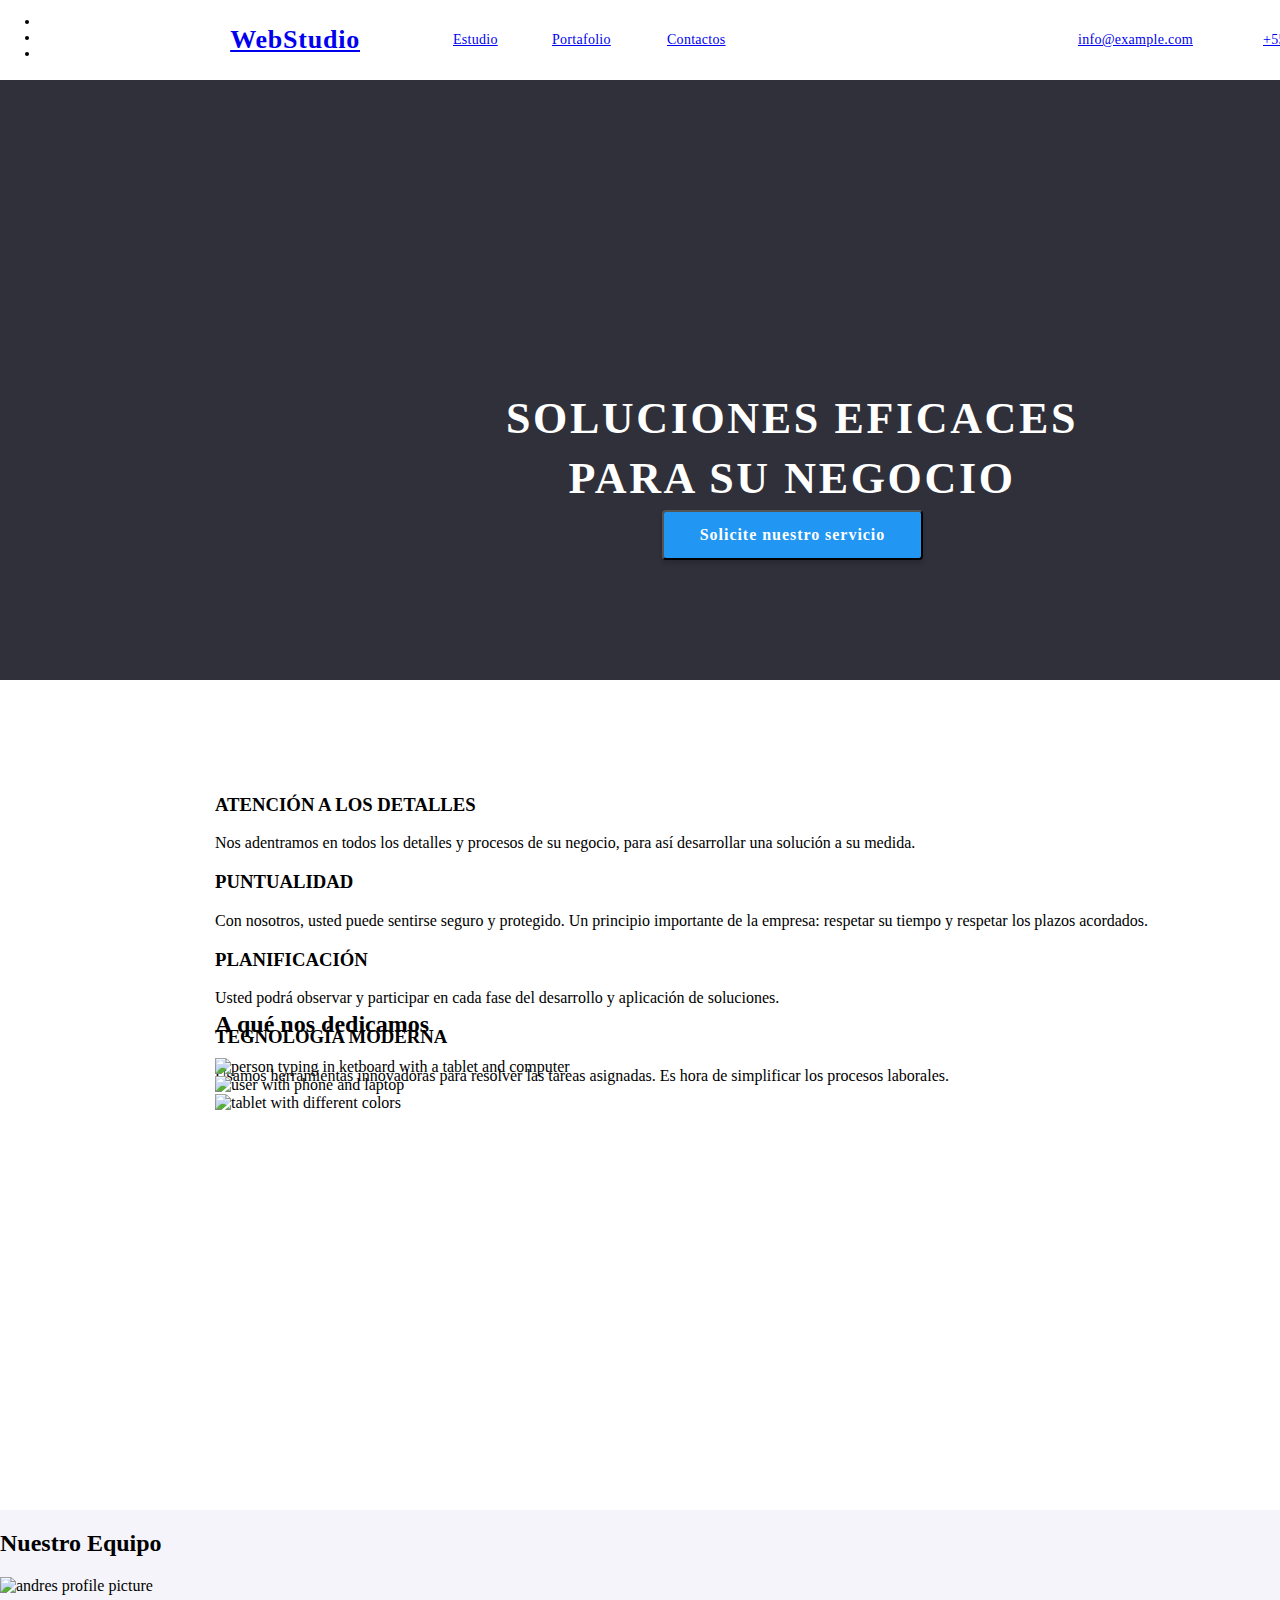
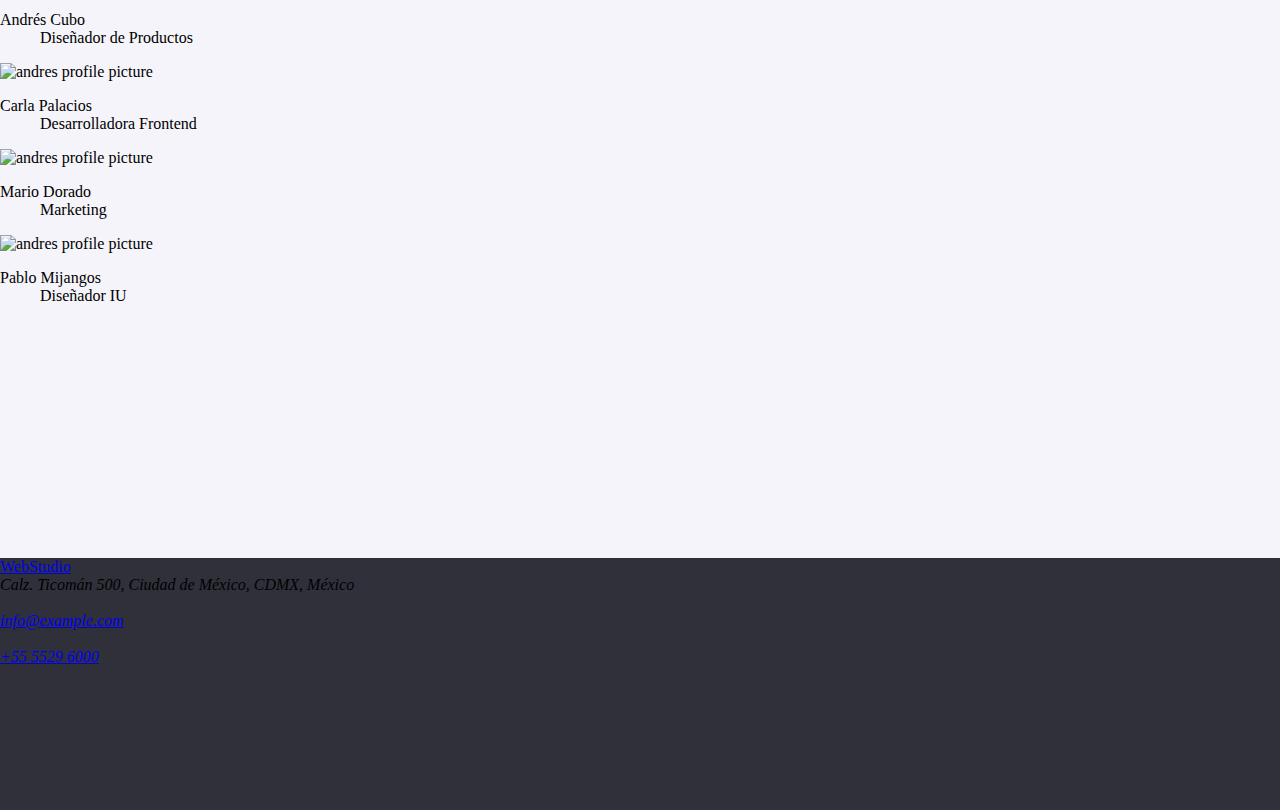
==== index.html @ 0092bbd9 "update css colors and positions" ====
<!DOCTYPE html>
<html lang="en">
  <head>
    <meta charset="UTF-8" />
    <meta http-equiv="X-UA-Compatible" content="IE=edge" />
    <meta name="viewport" content="width=device-width, initial-scale=1.0" />
    <link rel="stylesheet" type="text/css" href="css/styles.css" />
    <title>WebStudio</title>
  </head>

  <body>
    <header class="header">
      <nav>
        <div class="title-1">
          <a href="#">WebStudio</a>
        </div>

        <ul id="links-top">
          <li><a href="#" class="link1">Estudio</a></li>
          <li><a href="#" class="link2">Portafolio</a></li>
          <li><a href="#" class="link3">Contactos</a></li>
        </ul>
      </nav>
      <div>
        <ul id="links-top">
          <li>
            <a href="mailto:info@example.com" class="link4">info@example.com</a>
          </li>
          <li><a href="tel:+525555296000" class="link5">+55 5529 6000</a></li>
        </ul>
      </div>
    </header>

    <main id="main">
      <h1 id="main-title">SOLUCIONES EFICACES PARA SU NEGOCIO</h1>
      <button id="main-button" type="button">Solicite nuestro servicio</button>
    </main>

    <section id="first">
      <div>
        <h3>ATENCIÓN A LOS DETALLES</h3>
        <p>
          Nos adentramos en todos los detalles y procesos de su negocio, para
          así desarrollar una solución a su medida.
        </p>
      </div>
      <div>
        <h3>PUNTUALIDAD</h3>
        <p>
          Con nosotros, usted puede sentirse seguro y protegido. Un principio
          importante de la empresa: respetar su tiempo y respetar los plazos
          acordados.
        </p>
      </div>
      <div>
        <h3>PLANIFICACIÓN</h3>
        <p>
          Usted podrá observar y participar en cada fase del desarrollo y
          aplicación de soluciones.
        </p>
      </div>
      <div>
        <h3>TEGNOLOGÍA MODERNA</h3>
        <p>
          Usamos herramientas innovadoras para resolver las tareas asignadas. Es
          hora de simplificar los procesos laborales.
        </p>
      </div>
    </section>

    <section id="second">
      <h2>A qué nos dedicamos</h2>
      <div>
        <img
          src="images/image1.jpg"
          width="100"
          alt="person typing in ketboard with a tablet and computer"
        />
      </div>
      <div>
        <img
          src="images/image2.jpg"
          width="100"
          alt="user with phone and laptop"
        />
      </div>
      <div>
        <img
          src="images/image3.jpg"
          width="100"
          alt="tablet with different colors"
        />
      </div>
    </section>

    <section id="third">
      <h2>Nuestro Equipo</h2>
      <article>
        <img
          src="images/andres.jpg"
          width="100"
          alt="andres profile
            picture"
        />
        <dl>
          <dt>Andrés Cubo</dt>
          <dd>Diseñador de Productos</dd>
        </dl>
        <img
          src="images/carla.jpg"
          width="100"
          alt="andres profile
            picture"
        />
        <dl>
          <dt>Carla Palacios</dt>
          <dd>Desarrolladora Frontend</dd>
        </dl>
        <img
          src="images/mario.jpg"
          width="100"
          alt="andres profile
            picture"
        />
        <dl>
          <dt>Mario Dorado</dt>
          <dd>Marketing</dd>
        </dl>
        <img
          src="images/pablo.jpg"
          width="100"
          alt="andres profile
            picture"
        />
        <dl>
          <dt>Pablo Mijangos</dt>
          <dd>Diseñador IU</dd>
        </dl>
      </article>
    </section>

    <footer id="footer">
      <a href="#">WebStudio</a>
      <address>
        <div>Calz. Ticomán 500, Ciudad de México, CDMX, México</div>
        <br />
        <div><a href="mailto:info@example.com">info@example.com</a></div>
        <br />
        <div><a href="tel:+525555296000">+55 5529 6000</a></div>
        <br />
      </address>
    </footer>
  </body>
</html>
---- css/styles.css ----
.header {
    width: 100%;
    height: 80px;
    position: absolute;
    left: 0px;
    top: 0px;

    background-color: #FFFFFF;
}

.title-1 {
    position: absolute;
    width: 145px;
    height: 31px;
    left: 215px;
    top: 24px;

    
    font-family: 'Raleway';
    font-style: normal;
    font-weight: 700;
    font-size: 26px;
    line-height: 31px;

    text-align: right;
    letter-spacing: 0.03em;

    color: #2196f3;
}

#links-top {
    font-family: 'Roboto';
    font-style: normal;
    font-weight: 500;
    font-size: 14px;
    line-height: 16px;
    letter-spacing: 0.02em;
}

.link1 {
    position: absolute;
    width: 49px;
    height: 16px;
    left: 453px;
    top: 32px;
}

.link2 {
    position: absolute;
    width: 65px;
    height: 16px;
    left: 552px;
    top: 32px;
}

.link3 {
    position: absolute;
    width: 67px;
    height: 16px;
    left: 667px;
    top: 32px;
}

.link4 {
    position: absolute;
    width: 135px;
    height: 16px;
    left: 1078px;
    top: 32px;
}

.link5 {
    position: absolute;
    width: 118px;
    height: 16px;
    left: 1263px;
    top: 32px;
}

#main {
    position: absolute;
    width: 1600px;
    height: 600px;
    left: -4px;
    top: 80px;
    
    background: #2F303A;
}

#main-title {
    position: absolute;
width: 696px;
height: 120px;
left: 448px;
top: 280px;

font-family: 'Roboto';
font-style: normal;
font-weight: 900;
font-size: 44px;
line-height: 60px;

text-align: center;
letter-spacing: 0.06em;
text-transform: uppercase;

color: #FFFFFF;
}

#main-button {
    
    
    
    display: flex;
    flex-direction: row;
    justify-content: center;
    align-items: center;
    padding: 10px 32px;
    gap: 10px;

    position: absolute;
    width: 261px;
    height: 50px;
    left: 666px;
    top: 430px;

    background: #2196F3;
    box-shadow: 0px 4px 4px rgba(0, 0, 0, 0.15);
    border-radius: 4px;

    font-family: 'Roboto';
    font-style: normal;
    font-weight: 700;
    font-size: 16px;
    line-height: 30px;
    /* identical to box height, or 188% */

    display: flex;
    align-items: center;
    text-align: center;
    letter-spacing: 0.06em;

    color: #FFFFFF;
}

#first {
    position: absolute;
    width: 1170px;
    height: 122px;
    left: 215px;
    top: 775px;
}

#second {
    position: absolute;
    width: 1173.16px;
    height: 425px;
    left: 215px;
    top: 991px;


}

#third {
    position: absolute;
    width: 1600px;
    height: 648px;
    left: 0px;
    top: 1510px;

    background: #F5F4FA;
}

#footer {
    position: absolute;
    width: 1600px;
    height: 252px;
    left: 0px;
    top: 2158px;

    background: #2F303A;
}
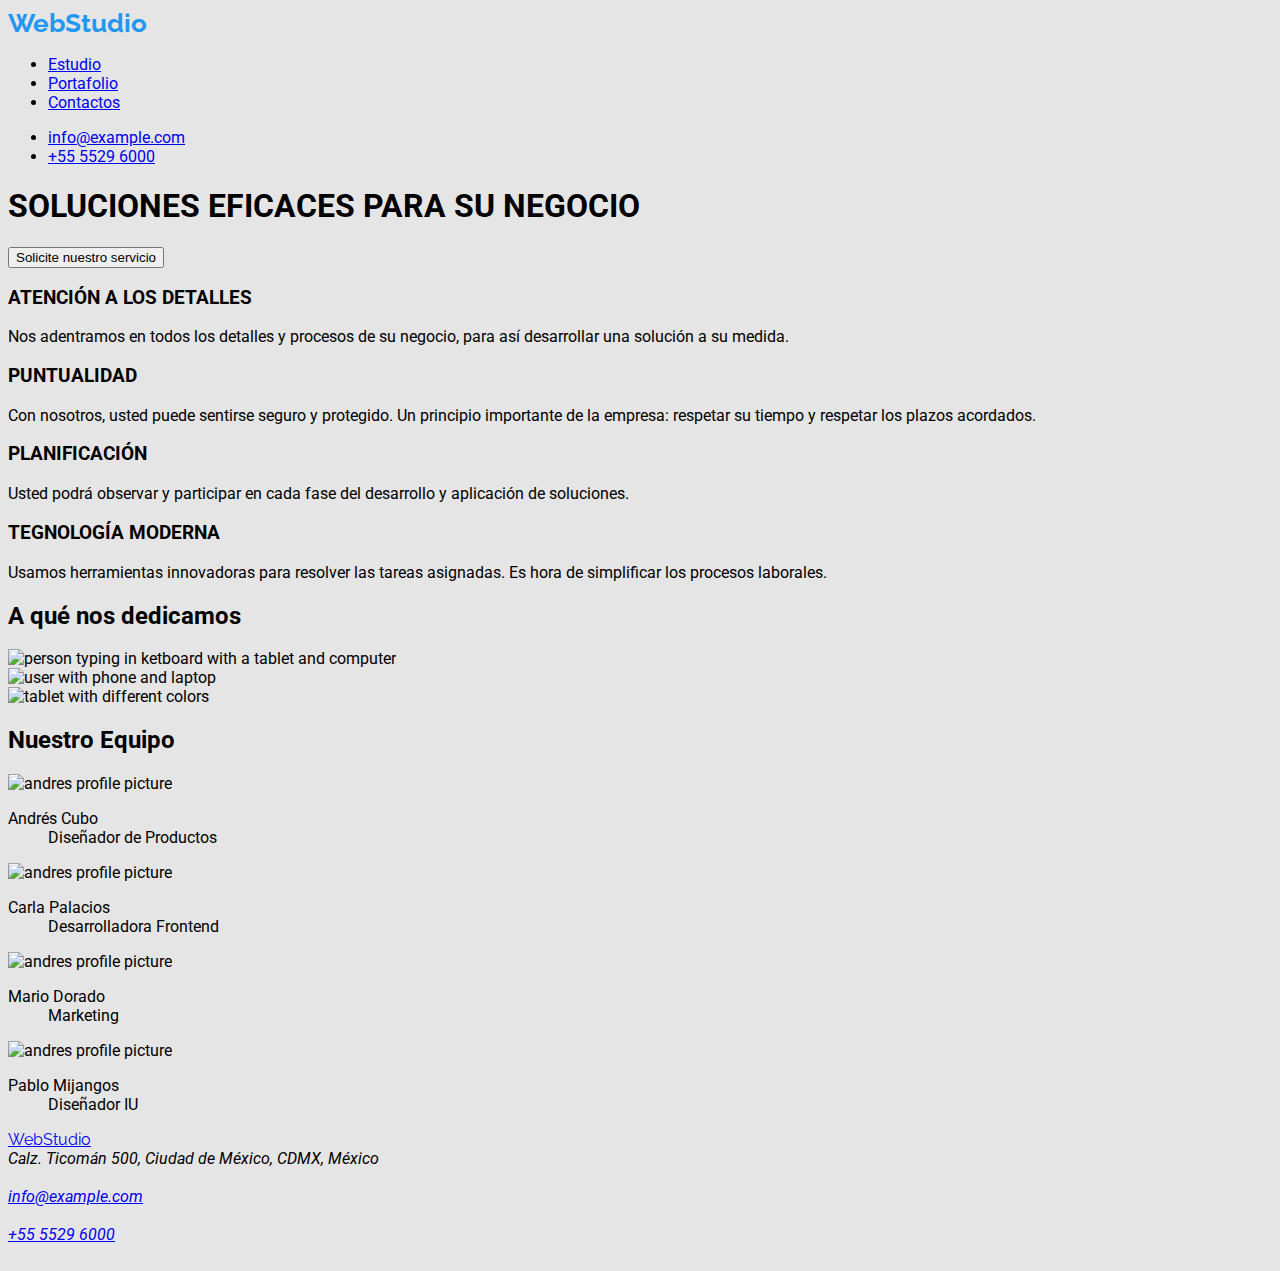
==== commit 6f7fbefe: "2nd homework update" ====
--- a/index.html
+++ b/index.html
@@ -6,45 +6,56 @@
     <meta name="viewport" content="width=device-width, initial-scale=1.0" />
     <link rel="stylesheet" type="text/css" href="css/styles.css" />
     <title>WebStudio</title>
+    <link rel="preconnect" href="https://fonts.googleapis.com" />
+    <link rel="preconnect" href="https://fonts.gstatic.com" crossorigin />
+    <link
+      href="https://fonts.googleapis.com/css2?family=Raleway:wght@700&family=Roboto:wght@400;500;700;900&display=swap"
+      rel="stylesheet"
+    />
   </head>
 
-  <body>
-    <header class="header">
+  <body id="body">
+    <header id="header">
       <nav>
-        <div class="title-1">
-          <a href="#">WebStudio</a>
+        <div>
+          <a class="title-1" style="font-family: Raleway" href="#">WebStudio</a>
         </div>
 
         <ul id="links-top">
           <li><a href="#" class="link1">Estudio</a></li>
-          <li><a href="#" class="link2">Portafolio</a></li>
+          <li><a href="portfolio.html" class="link2">Portafolio</a></li>
           <li><a href="#" class="link3">Contactos</a></li>
         </ul>
       </nav>
       <div>
         <ul id="links-top">
           <li>
-            <a href="mailto:info@example.com" class="link4">info@example.com</a>
+            <a href="mailto:info@example.com" class="mail">info@example.com</a>
           </li>
-          <li><a href="tel:+525555296000" class="link5">+55 5529 6000</a></li>
+          <li>
+            <!--quite la clase de aqui-->
+            <a href="tel:+525555296000" class="tel">+55 5529 6000</a>
+          </li>
         </ul>
       </div>
     </header>
 
     <main id="main">
-      <h1 id="main-title">SOLUCIONES EFICACES PARA SU NEGOCIO</h1>
-      <button id="main-button" type="button">Solicite nuestro servicio</button>
+      <h1 class="main-title">SOLUCIONES EFICACES PARA SU NEGOCIO</h1>
+      <button class="main-button" type="button">
+        Solicite nuestro servicio
+      </button>
     </main>
 
-    <section id="first">
-      <div>
+    <section id="first-section">
+      <div class="section-1.1">
         <h3>ATENCIÓN A LOS DETALLES</h3>
         <p>
           Nos adentramos en todos los detalles y procesos de su negocio, para
           así desarrollar una solución a su medida.
         </p>
       </div>
-      <div>
+      <div class="section-1.2">
         <h3>PUNTUALIDAD</h3>
         <p>
           Con nosotros, usted puede sentirse seguro y protegido. Un principio
@@ -52,14 +63,14 @@
           acordados.
         </p>
       </div>
-      <div>
+      <div class="section-1.3">
         <h3>PLANIFICACIÓN</h3>
         <p>
           Usted podrá observar y participar en cada fase del desarrollo y
           aplicación de soluciones.
         </p>
       </div>
-      <div>
+      <div class="section-1.4">
         <h3>TEGNOLOGÍA MODERNA</h3>
         <p>
           Usamos herramientas innovadoras para resolver las tareas asignadas. Es
@@ -70,21 +81,21 @@
 
     <section id="second">
       <h2>A qué nos dedicamos</h2>
-      <div>
+      <div class="section-2.1">
         <img
           src="images/image1.jpg"
           width="100"
           alt="person typing in ketboard with a tablet and computer"
         />
       </div>
-      <div>
+      <div class="section-2.2">
         <img
           src="images/image2.jpg"
           width="100"
           alt="user with phone and laptop"
         />
       </div>
-      <div>
+      <div class="section.2.3">
         <img
           src="images/image3.jpg"
           width="100"
@@ -96,57 +107,68 @@
     <section id="third">
       <h2>Nuestro Equipo</h2>
       <article>
-        <img
-          src="images/andres.jpg"
-          width="100"
-          alt="andres profile
+        <div class="section-3.1">
+          <img
+            src="images/andres.jpg"
+            width="100"
+            alt="andres profile
             picture"
-        />
-        <dl>
-          <dt>Andrés Cubo</dt>
-          <dd>Diseñador de Productos</dd>
-        </dl>
-        <img
-          src="images/carla.jpg"
-          width="100"
-          alt="andres profile
+          />
+          <dl>
+            <dt>Andrés Cubo</dt>
+            <dd>Diseñador de Productos</dd>
+          </dl>
+        </div>
+        <div class="section-3.2">
+          <img
+            src="images/carla.jpg"
+            width="100"
+            alt="andres profile
             picture"
-        />
-        <dl>
-          <dt>Carla Palacios</dt>
-          <dd>Desarrolladora Frontend</dd>
-        </dl>
-        <img
-          src="images/mario.jpg"
-          width="100"
-          alt="andres profile
+          />
+          <dl>
+            <dt>Carla Palacios</dt>
+            <dd>Desarrolladora Frontend</dd>
+          </dl>
+        </div>
+        <div class="section-3.3">
+          <img
+            src="images/mario.jpg"
+            width="100"
+            alt="andres profile
             picture"
-        />
-        <dl>
-          <dt>Mario Dorado</dt>
-          <dd>Marketing</dd>
-        </dl>
-        <img
-          src="images/pablo.jpg"
-          width="100"
-          alt="andres profile
+          />
+          <dl>
+            <dt>Mario Dorado</dt>
+            <dd>Marketing</dd>
+          </dl>
+        </div>
+        <div class="section-3.4">
+          <img
+            src="images/pablo.jpg"
+            width="100"
+            alt="andres profile
             picture"
-        />
-        <dl>
-          <dt>Pablo Mijangos</dt>
-          <dd>Diseñador IU</dd>
-        </dl>
+          />
+          <dl>
+            <dt>Pablo Mijangos</dt>
+            <dd>Diseñador IU</dd>
+          </dl>
+        </div>
       </article>
     </section>
 
     <footer id="footer">
-      <a href="#">WebStudio</a>
-      <address>
+      <a class="title-2" style="font-family: Raleway" href="#">WebStudio</a>
+
+      <address id="address">
         <div>Calz. Ticomán 500, Ciudad de México, CDMX, México</div>
         <br />
-        <div><a href="mailto:info@example.com">info@example.com</a></div>
+        <div class="mail2">
+          <a href="mailto:info@example.com">info@example.com</a>
+        </div>
         <br />
-        <div><a href="tel:+525555296000">+55 5529 6000</a></div>
+        <div><a class="tel2" href="tel:+525555296000">+55 5529 6000</a></div>
         <br />
       </address>
     </footer>
--- a/css/styles.css
+++ b/css/styles.css
@@ -1,183 +1,42 @@
+#body {
+    background-color: #E5E5E5;
 
-.header {
-    width: 100%;
-    height: 80px;
-    position: absolute;
-    left: 0px;
-    top: 0px;
+    font-family: 'Roboto'; 'sans-serif'; !important;
 
-    background-color: #FFFFFF;
+    color: #000000;
+}
+
+
+#links-top :hover{
+    color: #2196f3
+    }
+#links-top :focus{
+    color: orange;
+}
+
+#main {}
+
+#first-section{}
+
+#second {}
+
+#third {}
+
+#footer :hover{
+    color: #2196f3;
 }
 
 .title-1 {
-    position: absolute;
-    width: 145px;
-    height: 31px;
-    left: 215px;
-    top: 24px;
-
+    text-decoration: none;
     
-    font-family: 'Raleway';
     font-style: normal;
     font-weight: 700;
     font-size: 26px;
     line-height: 31px;
-
-    text-align: right;
-    letter-spacing: 0.03em;
-
-    color: #2196f3;
+    /* identical to box height */
+    
+       
+    color: #2196F3;
 }
 
-#links-top {
-    font-family: 'Roboto';
-    font-style: normal;
-    font-weight: 500;
-    font-size: 14px;
-    line-height: 16px;
-    letter-spacing: 0.02em;
-}
 
-.link1 {
-    position: absolute;
-    width: 49px;
-    height: 16px;
-    left: 453px;
-    top: 32px;
-}
-
-.link2 {
-    position: absolute;
-    width: 65px;
-    height: 16px;
-    left: 552px;
-    top: 32px;
-}
-
-.link3 {
-    position: absolute;
-    width: 67px;
-    height: 16px;
-    left: 667px;
-    top: 32px;
-}
-
-.link4 {
-    position: absolute;
-    width: 135px;
-    height: 16px;
-    left: 1078px;
-    top: 32px;
-}
-
-.link5 {
-    position: absolute;
-    width: 118px;
-    height: 16px;
-    left: 1263px;
-    top: 32px;
-}
-
-#main {
-    position: absolute;
-    width: 1600px;
-    height: 600px;
-    left: -4px;
-    top: 80px;
-    
-    background: #2F303A;
-}
-
-#main-title {
-    position: absolute;
-width: 696px;
-height: 120px;
-left: 448px;
-top: 280px;
-
-font-family: 'Roboto';
-font-style: normal;
-font-weight: 900;
-font-size: 44px;
-line-height: 60px;
-
-text-align: center;
-letter-spacing: 0.06em;
-text-transform: uppercase;
-
-color: #FFFFFF;
-}
-
-#main-button {
-    
-    
-    
-    display: flex;
-    flex-direction: row;
-    justify-content: center;
-    align-items: center;
-    padding: 10px 32px;
-    gap: 10px;
-
-    position: absolute;
-    width: 261px;
-    height: 50px;
-    left: 666px;
-    top: 430px;
-
-    background: #2196F3;
-    box-shadow: 0px 4px 4px rgba(0, 0, 0, 0.15);
-    border-radius: 4px;
-
-    font-family: 'Roboto';
-    font-style: normal;
-    font-weight: 700;
-    font-size: 16px;
-    line-height: 30px;
-    /* identical to box height, or 188% */
-
-    display: flex;
-    align-items: center;
-    text-align: center;
-    letter-spacing: 0.06em;
-
-    color: #FFFFFF;
-}
-
-#first {
-    position: absolute;
-    width: 1170px;
-    height: 122px;
-    left: 215px;
-    top: 775px;
-}
-
-#second {
-    position: absolute;
-    width: 1173.16px;
-    height: 425px;
-    left: 215px;
-    top: 991px;
-
-
-}
-
-#third {
-    position: absolute;
-    width: 1600px;
-    height: 648px;
-    left: 0px;
-    top: 1510px;
-
-    background: #F5F4FA;
-}
-
-#footer {
-    position: absolute;
-    width: 1600px;
-    height: 252px;
-    left: 0px;
-    top: 2158px;
-
-    background: #2F303A;
-}